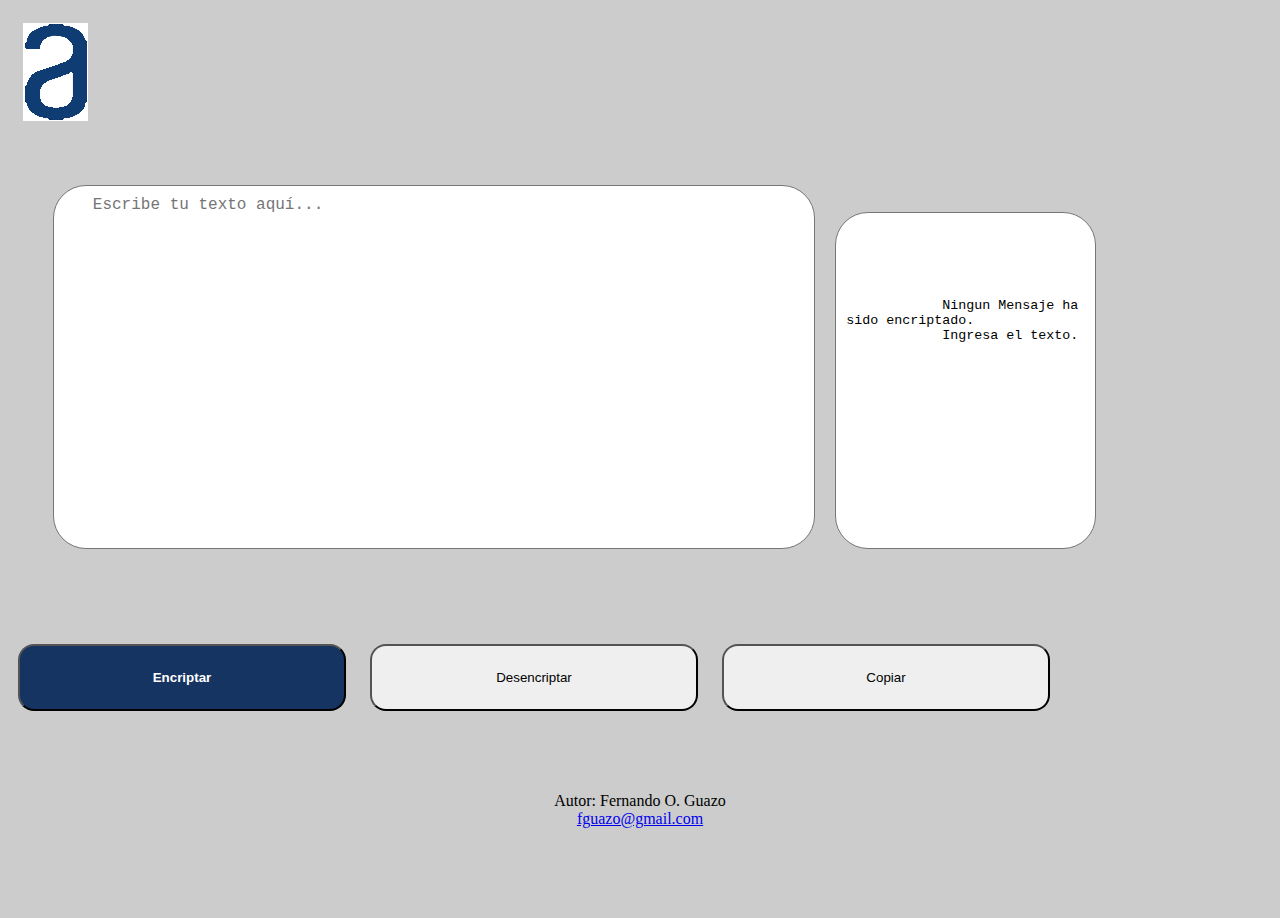
==== Project_encriptador_A/index.html @ 8018e8f1 "Implementacion de plugins y correccion de estilos" ====
<!DOCTYPE html>
<html lang="es-MX">
    <!--Encabezado-->
    <head>
        <!--Titulo-->
        <title>Encriptador</title>
        <!--Define el juego de caracteres-->
        <meta charset="UTF-8">
        <meta name="description" content="Encriptador Web">
        <!--Define al autor-->
        <meta name="autor" content="Fernando Guazo">
        <!--Define la visibilidad conforme al dispositivo de visualización-->
        <meta name="viewport" content="width=device-width, initial-scale=1.0">
        <!--Refresca pagina cada 45 segundos-->
        <meta http-equiv="refresh" content="45">
        <!--Bootstrap Link-->
        <link href="https://cdn.jsdelivr.net/npm/bootstrap@5.2.2/dist/css/bootstrap.min.css" rel="stylesheet" integrity="sha384-Zenh87qX5JnK2Jl0vWa8Ck2rdkQ2Bzep5IDxbcnCeuOxjzrPF/et3URy9Bv1WTRi" crossorigin="anonymous">
        <link rel="stylesheet" href="styles.css">
    </head>
    <body>
        <img class="imagen_logo"src="letraA.png" >
        <div>
        <textarea class="textarea-input" rows="19" cols="160" placeholder="   Escribe tu texto aquí..."></textarea><textarea class="textarea-output" readonly rows="21" cols="25">
            
            
            
            
            
            Ningun Mensaje ha sido encriptado.
            Ingresa el texto.</textarea>
    </div>
    
    <br>
            <br>
        <!--Botones-->
        <button class="blue-botton">Encriptar</button>
        <button >Desencriptar</button>
        <button >Copiar</button>
        <!--Rodapie-->
        <footer>
            <p>Autor: Fernando O. Guazo<br>
            <a href="mailto:fguazo@gmail.com">fguazo@gmail.com</a></p>
        </footer>


    </body>
</html>
---- Project_encriptador_A/styles.css ----
body{
    
    background-color: #cccccc;
}

img{
    margin: 15px;
}
button{
    border-radius: 16px;
    width: 328px;
    height: 67px;
    margin: 10px;
    
}
div{
    padding: 35px;
}
.blue-botton{
    background-color: #153462;
    color: white;
    font-weight: bold;
    margin: 10px;
}
.blue-botton:hover{
    background-color: #2146C7; /* azul */
  color: white;
}

.textarea-input{
    width: 62% ;
    border-radius: 33px;
    resize: none;
    margin: 10px;
    padding: 10px;
    font-size: large;
}
.textarea-input:focus{
    background-color: lightblue;
    
}
.textarea-output{
    width: 20%;
    border-radius: 33px;
    
    resize: none;
    margin: 10px;
    padding: 10px;
    
}
footer{
    text-align: center;
    padding: 30px;
    margin: 25px;
}
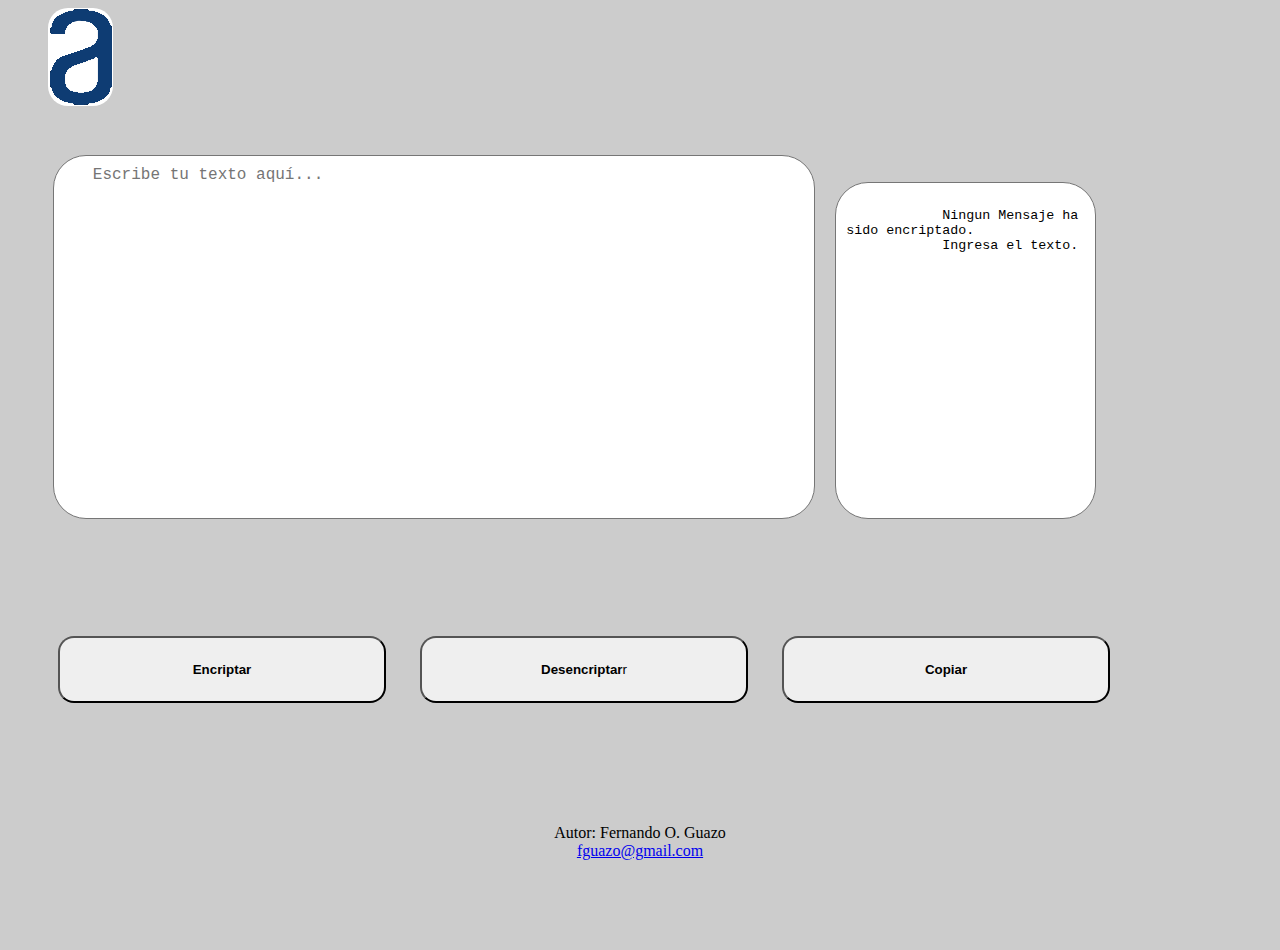
==== commit 9f2077b8: "Se actualiza botones y margen del logo" ====
--- a/Project_encriptador_A/index.html
+++ b/Project_encriptador_A/index.html
@@ -21,21 +21,18 @@
         <img class="imagen_logo"src="letraA.png" >
         <div>
         <textarea class="textarea-input" rows="19" cols="160" placeholder="   Escribe tu texto aquí..."></textarea><textarea class="textarea-output" readonly rows="21" cols="25">
-            
-            
-            
-            
-            
+           
             Ningun Mensaje ha sido encriptado.
             Ingresa el texto.</textarea>
     </div>
     
     <br>
-            <br>
+    <div>
         <!--Botones-->
-        <button class="blue-botton">Encriptar</button>
-        <button >Desencriptar</button>
-        <button >Copiar</button>
+        <button class="blue-button"><strong>Encriptar</strong></button>
+        <button class="other-button"><strong>Desencriptar</strong>r</button>
+        <button class="other-button"><strong>Copiar</strong></button>
+    </div>
         <!--Rodapie-->
         <footer>
             <p>Autor: Fernando O. Guazo<br>
--- a/Project_encriptador_A/styles.css
+++ b/Project_encriptador_A/styles.css
@@ -4,13 +4,14 @@
 }
 
 img{
-    margin: 15px;
+    margin: 0% 40px;
+    border-radius: 20px;
 }
 button{
     border-radius: 16px;
     width: 328px;
     height: 67px;
-    margin: 10px;
+    margin: 15px;
     
 }
 div{
@@ -22,9 +23,14 @@
     font-weight: bold;
     margin: 10px;
 }
-.blue-botton:hover{
+.blue-button:hover{
     background-color: #2146C7; /* azul */
   color: white;
+  font-style: normal;
+}
+.other-button:hover{
+    background-color: #21d156;
+    color: white;
 }
 
 .textarea-input{
